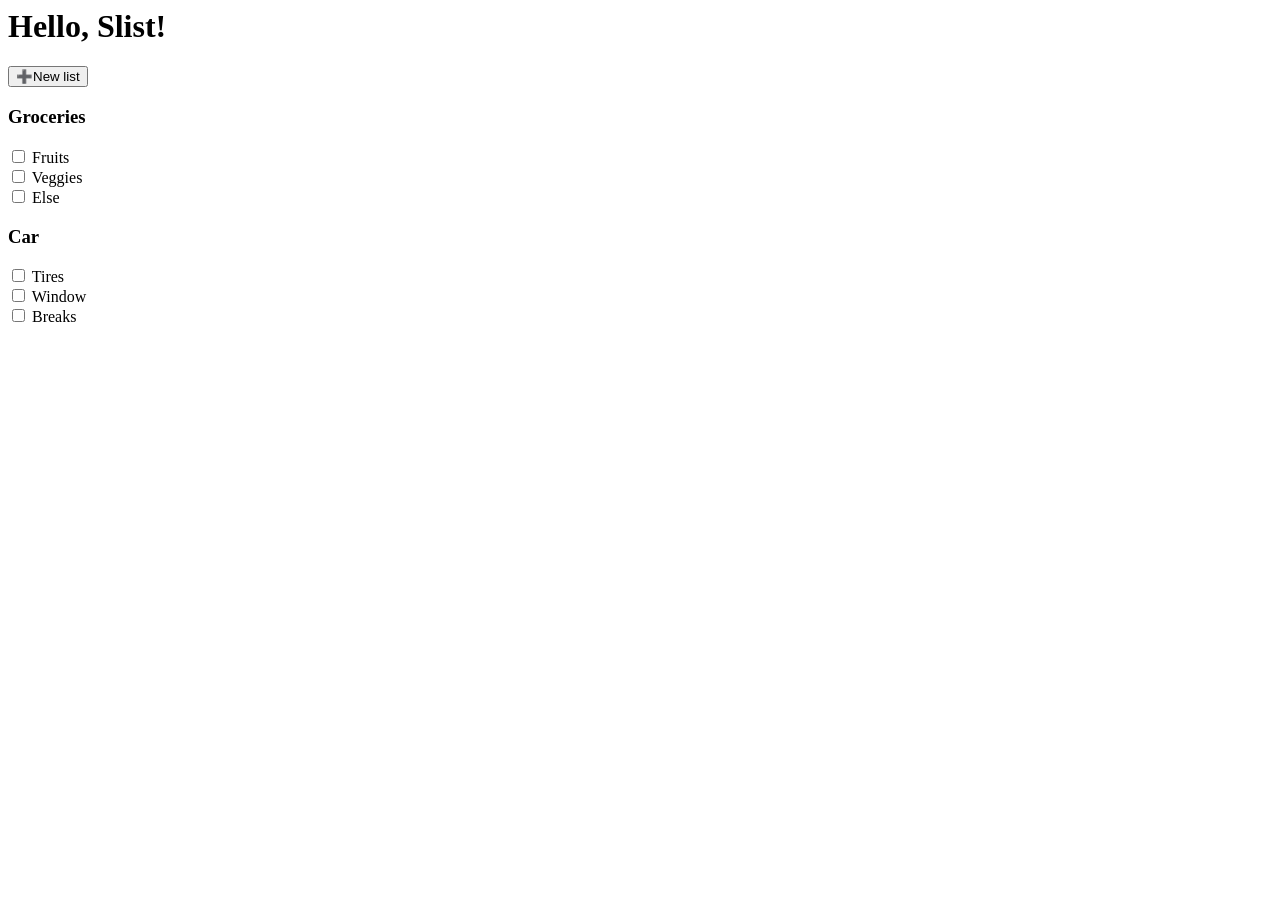
==== serv/pages/index/index.html @ 951dcd0c "serv: very basic custom list rendering" ====
<html>
  <head>
    <meta charset="utf-8" />
    <sliststyles />
  </head>
  <body>
    <div class="header">
      <h1>Hello, Slist!</h1>
      <button class="add-new-button"
        commandfor="new-list-dialog" command="show-modal">➕New list</button>
    </div>
    <div class="list-container">
      <div class="list-item">
        <h3 class="list-title">Groceries</h3>
        <div>
          <input type="checkbox" id="fruits"/>
          <label for="fruits">Fruits</label>
        </div>
        <div>
          <input type="checkbox" id="veggies"/>
          <label for="veggies">Veggies</label>
        </div>
        <div>
          <input type="checkbox" id="else"/>
          <label for="else">Else</label>
        </div>
      </div>

      <div class="list-item">
        <h3 class="list-title">Car</h3>
        <div>
          <input type="checkbox" id="tires"/>
          <label for="tires">Tires</label>
        </div>
        <div>
          <input type="checkbox" id="window"/>
          <label for="window">Window</label>
        </div>
        <div>
          <input type="checkbox" id="breaks"/>
          <label for="breaks">Breaks</label>
        </div>
      </div>

      <slistlists />
    </div>

    <dialog id="new-list-dialog">
      <div class="new-list-dialog">
        <h3 class="title">Add new list</h3>
        <div>
          <label for="new-list-name">Title:</label>
          <input id="new-list-name" placeholder="type new list name...." />
        </div>
        <div class="button-bar">
          <button class="submit" commandfor="new-list-dialog" command="close" onclick="createList()">Save</button>
          <button class="cancel" commandfor="new-list-dialog" command="close">Cancel</button>
        </div>
      </div>
    </dialog>

    <slistscript />
  </body>
</html>
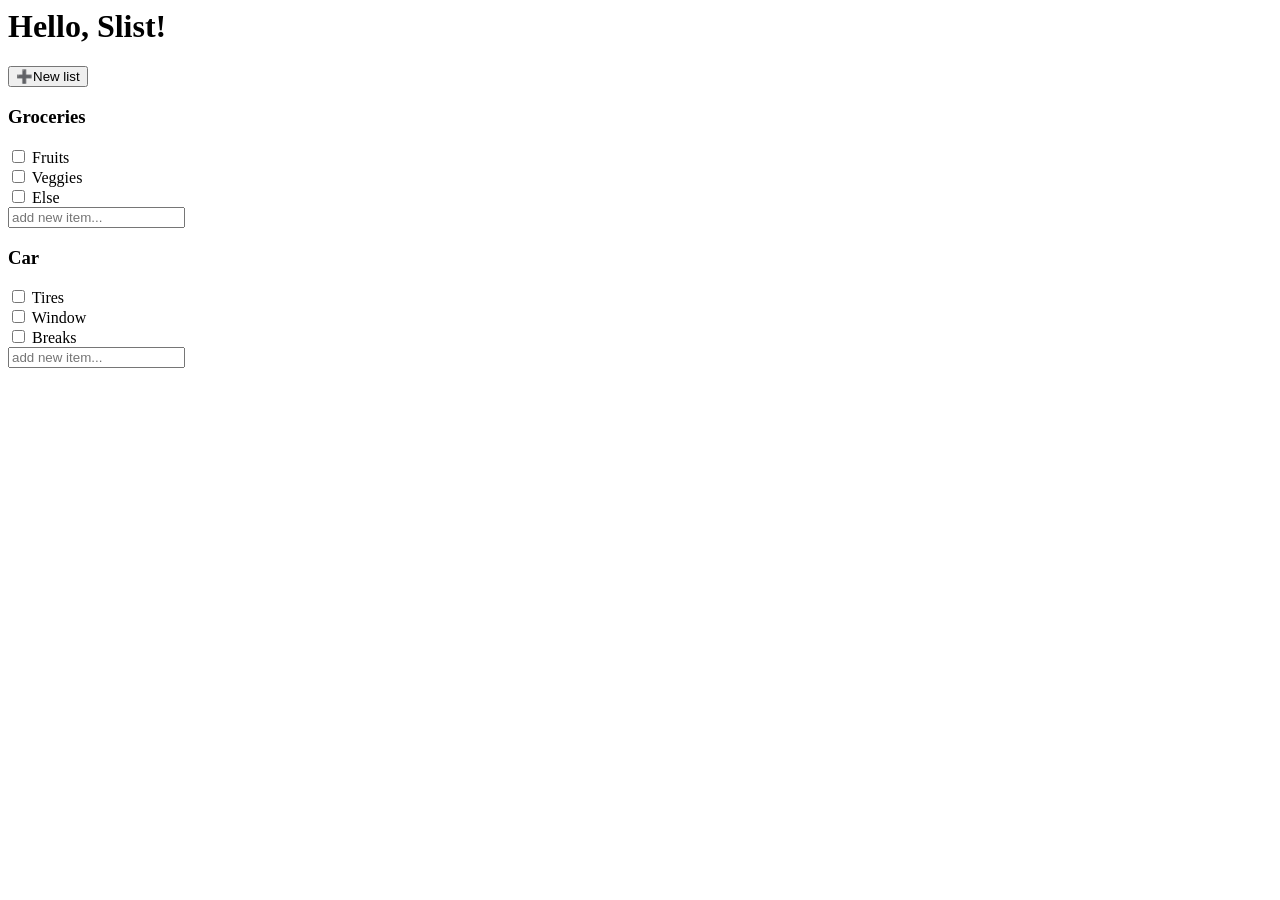
==== commit 37e8340d: "serv: add new item post" ====
--- a/serv/pages/index/index.html
+++ b/serv/pages/index/index.html
@@ -24,6 +24,9 @@
           <input type="checkbox" id="else"/>
           <label for="else">Else</label>
         </div>
+        <div>
+          <input id="new-item-input" type="text" placeholder="add new item..." />
+        </div>
       </div>
 
       <div class="list-item">
@@ -39,6 +42,9 @@
         <div>
           <input type="checkbox" id="breaks"/>
           <label for="breaks">Breaks</label>
+        </div>
+        <div>
+          <input id="new-item-input" type="text" placeholder="add new item..." />
         </div>
       </div>
 
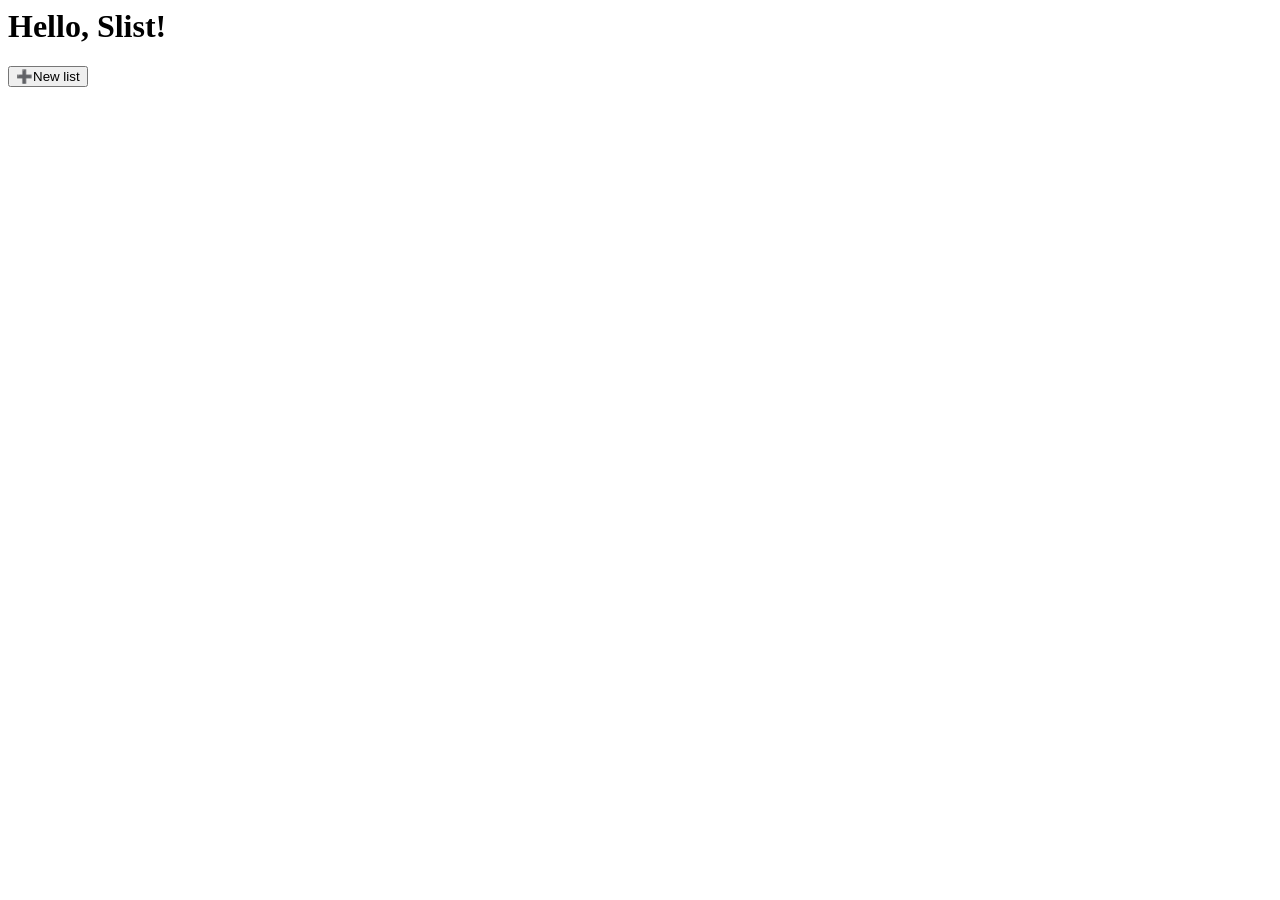
==== commit 5a4dc615: "serv: render empty lists" ====
--- a/serv/pages/index/index.html
+++ b/serv/pages/index/index.html
@@ -10,44 +10,6 @@
         commandfor="new-list-dialog" command="show-modal">➕New list</button>
     </div>
     <div class="list-container">
-      <div class="list-item">
-        <h3 class="list-title">Groceries</h3>
-        <div>
-          <input type="checkbox" id="fruits"/>
-          <label for="fruits">Fruits</label>
-        </div>
-        <div>
-          <input type="checkbox" id="veggies"/>
-          <label for="veggies">Veggies</label>
-        </div>
-        <div>
-          <input type="checkbox" id="else"/>
-          <label for="else">Else</label>
-        </div>
-        <div>
-          <input id="new-item-input" type="text" placeholder="add new item..." />
-        </div>
-      </div>
-
-      <div class="list-item">
-        <h3 class="list-title">Car</h3>
-        <div>
-          <input type="checkbox" id="tires"/>
-          <label for="tires">Tires</label>
-        </div>
-        <div>
-          <input type="checkbox" id="window"/>
-          <label for="window">Window</label>
-        </div>
-        <div>
-          <input type="checkbox" id="breaks"/>
-          <label for="breaks">Breaks</label>
-        </div>
-        <div>
-          <input id="new-item-input" type="text" placeholder="add new item..." />
-        </div>
-      </div>
-
       <slistlists />
     </div>
 
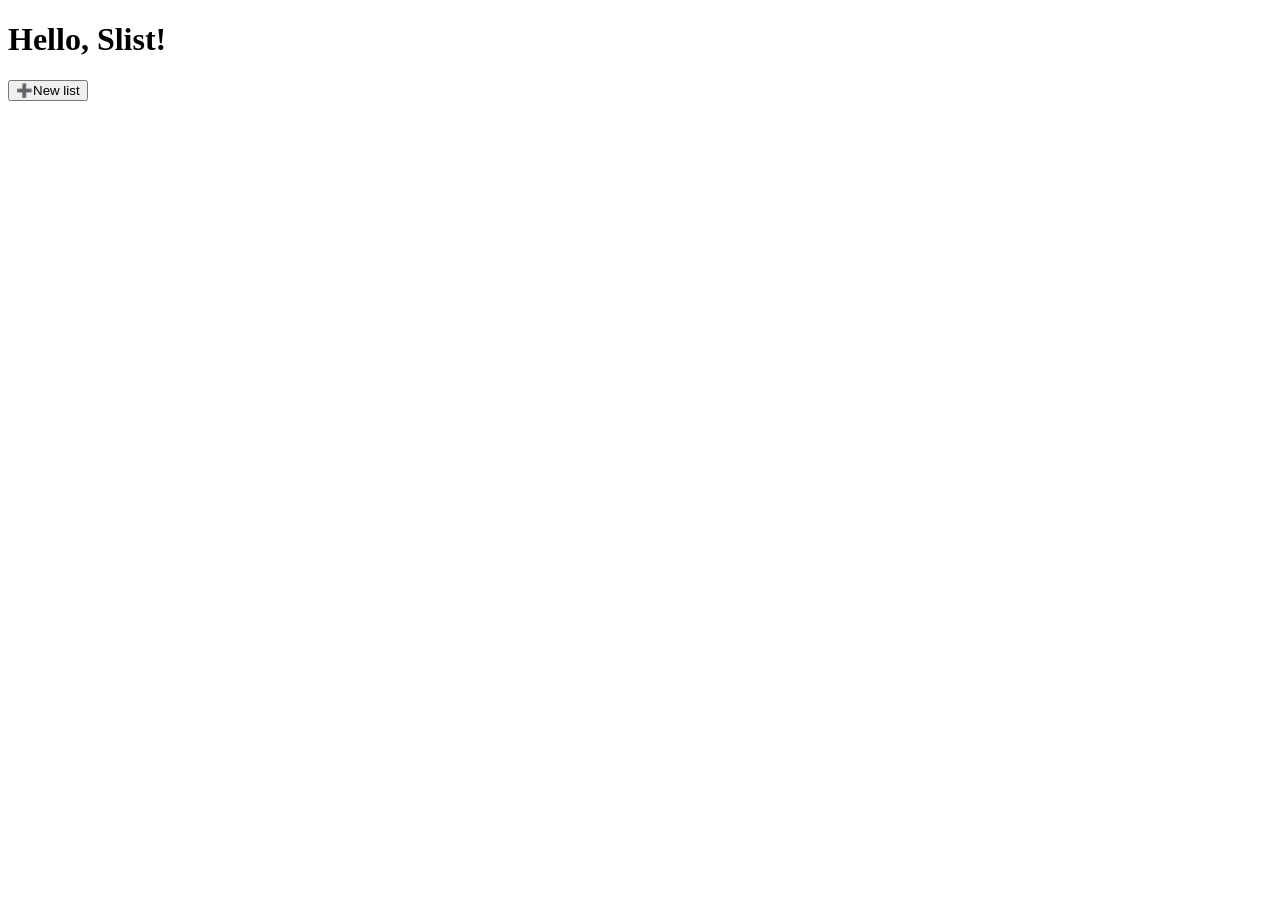
==== commit 4db98ed5: "serv: adding items in place" ====
--- a/serv/pages/index/index.html
+++ b/serv/pages/index/index.html
@@ -1,3 +1,4 @@
+<!DOCTYPE html>
 <html>
   <head>
     <meta charset="utf-8" />
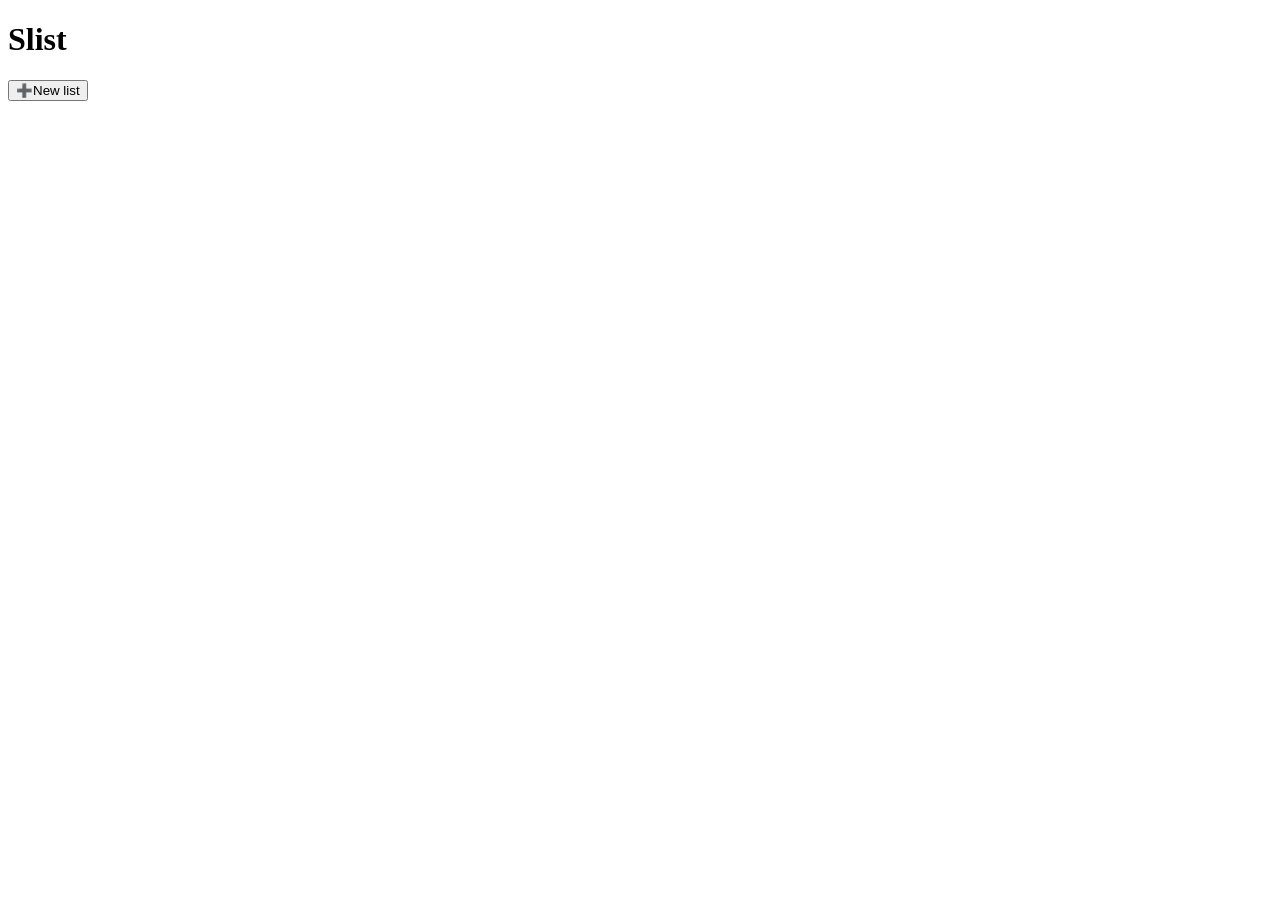
==== commit c6b00cb9: "serv: update list page" ====
--- a/serv/pages/index/index.html
+++ b/serv/pages/index/index.html
@@ -5,8 +5,8 @@
     <sliststyles />
   </head>
   <body>
-    <div class="header">
-      <h1>Hello, Slist!</h1>
+    <div class="main-header">
+      <h1>Slist</h1>
       <button class="add-new-button"
         commandfor="new-list-dialog" command="show-modal">➕New list</button>
     </div>
